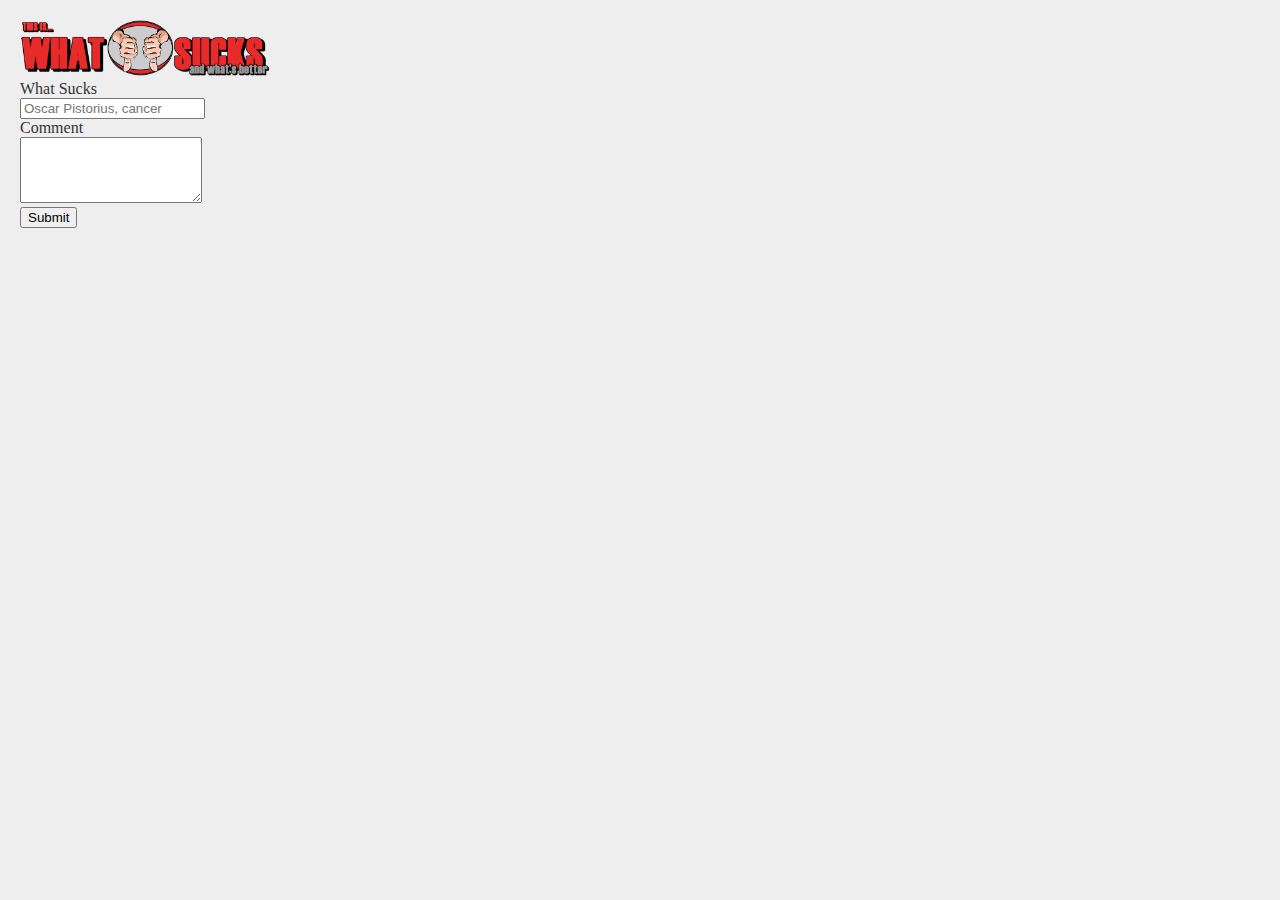
==== add.html @ 532cc8f7 "swlancaster db code" ====
<!DOCTYPE html>
<html>

<head>
    <title>This is What Sucks</title>

	<meta name="viewport" content="width=device-width, initial-scale=1"> 

    <link rel="stylesheet" type="text/css" media="all" href="css/main.css" />
    <link rel="stylesheet" type="text/css" media="all" href="css/responsive.css" />

	<link rel="stylesheet" href="http://code.jquery.com/mobile/1.2.0-rc.2/jquery.mobile-1.2.0-rc.2.min.css" />
	<script src="http://code.jquery.com/jquery-1.8.1.min.js"></script>
	<script src="http://code.jquery.com/mobile/1.2.0-rc.2/jquery.mobile-1.2.0-rc.2.min.js"></script>
	<script src="js/whatsucks.js" type="text/javascript"></script>

	<script>
	// function querystring(key) {
	// 	   var re=new RegExp('(?:\\?|&)'+key+'=(.*?)(?=&|$)','gi');
	// 	   var r=[], m;
	// 	   while ((m=re.exec(document.location.search)) != null) r.push(m[1]);
	// 	   return r;
	// 	}
	
	//alert('img-'+ querystring('img'));
	$(document).ready(function() {
	  // Handler for .ready() called.
	  	$('#thumby').html('<img style="margin-bottom: 10px; float:right; max-width:240px;" src="'+querystring('img')+'"/>');
		//alert('f');
	});

	
	//$('#thumby').html('<img src="'+querystring('img')+'"/>');
	</script>

</head>

    <body>
	<div style='margin:20px; position:relative'>
<div id="add-suck" class="modal hide fade" tabindex="-1" role="dialog" aria-labelledby="label" aria-hidden="true">
	<div class="">
		
		<img style="width:250px;" src="images/splash.png"/>
		<div id="thumby"/>
		<h3 id="label">Tell us what sucks...</h3>
		
	</div>

	<div class="add-body">
		<form class="form-horizontal">
			<div class="control-group">
				<label class="control-label" for="inputSucks">What Sucks</label>
				<div class="controls">
					<input type="text" id="inputSucks" placeholder="Oscar Pistorius, cancer">
				</div>
			</div>
		</form>

		<form class="form-horizontal">
			<div class="control-group">
				<label style="height: 100p;" class="control-label" for="inputComment">Comment</label>
				<div class="controls">
					<textarea rows="4"></textarea>
				</div>
			</div>
		</form>
	</div>

	<div class="modal-footer">
		
		<button class="btn btn-primary" onClick=self.close();pushThing2();>Submit</button>
		<!--<button class="btn" data-dismiss="modal" aria-hidden="true">Close</button>-->
	</div>
</div>
</div>
    </body>

</html>
---- css/main.css ----
body {
	margin: 0;
	padding: 0 0 20px;
	background-color: #EEE;
}

a, a:hover {
	color: #08C;
	text-decoration: none;
}

ul, li {
	list-style: none;
	margin: 0;
	padding: 0 0 10px;
}

.clearfix {
	clear: both;
}


/*** NAVIGATION BAR ***/

.navbar, .navbar .container {
	height: 50px;
	background-color: #000;
}

.navbar .left {
	height: 50px;
	position: relative;
}

.navbar .right {
	height: 50px;
	border-left: solid 1px #434343;
}

.navbar .logo {
	width: 32px;
	height: 32px;
	margin-top: 9px;
}

.navbar .title {
	top: 0;
	color: #FFF;
	font-size: 20px;
	margin: 15px 0 0 45px;
	position: absolute;
}

.navbar .form-search {
	float: right;
	margin: 10px 20px 0 0;
}

.navbar .form-search .btn {
	margin-top: 0;
}

.facebook {
	float: left;
	margin: 10px 0 0 20px;
}

.facebook iframe {
	margin-top: 5px;
}

.facebook #fbUser {
	display: inline-block;
}

.facebook #fbUser img {
	width: 22px;
	height: 22px;
	margin-top: 1px;
}


/*** MAIN ***/

.splash {
	text-align: center;
	padding: 70px 0 20px;
	background-color: #434343;
}

.content {
	padding-top: 30px;
}

.content h1 {
	float: left;
}

.content .action {
	float: right;
}

.content .bookmarklet {
	font-size: 14px;
	margin: 3px 0 0 20px;
}

#tiles {
	margin: 10px 0 30px;
	padding-top: 10px;
}

#tiles .box {
	height: 200px;
	margin: 0 10px 10px 0;
	background-color: #000;
	position: relative;
	overflow: hidden;
	text-align: center;
}

#tiles .caption {
	-ms-filter: "progid:DXImageTransform.Microsoft.Alpha(Opacity=80)";
	filter: alpha(opacity=80);
	-moz-opacity: 0.8;
	-khtml-opacity: 0.8;
	opacity: 0.8;
	background-color: #000;
	position: absolute;
	width: 100%;
	bottom: 0;
}

#tiles .caption p {
	color: #CCC;
	padding: 6px;
	font-size: 16px;
}


/*** SUCK ***/

.suck {
	padding-top: 80px;
}

.suck .img-large {
	text-align: center;
	margin-top: 20px;
	background-color: #000;
}

.suck img {
	width: 90%;
	padding: 20px;
}

.suck .caption {
	color: #CCC;
	padding: 25px 0;
	font-size: 20px;
	line-height: 24px;
	background-color: #000;
}

.suck .url {
	padding: 8px 0;
	font-size: 16px;
	background-color: #333;
}

.suck .sidebar {
	margin-left: 30px;
}

.suck .sidebar h3 {
	line-height: 28px;
	margin-top: 20px !important;
}

.suck .alternative {
	padding-bottom: 20px;
}

.suck .alternative li {
	color: #434343;
	font-size: 17px;
	margin-left: 5px;
	padding-bottom: 5px;
}

.suck .similar-sucks li {
	height: 100px;
	margin-bottom: 10px;
	overflow: hidden;
}

.suck .similar-sucks img {
	width: 100%;
	padding: 0;
	background-color: #333;
}


/*** BOOKMARKLET ***/

.install h4 {
	margin-top: 30px !important;
}

.install .desc {
	color: #878787;
	margin: 5px 0 30px;
	font-style: italic;
}

.install .btn {
	margin-bottom: 30px;
}

.install textarea {
	width: 98%;
}


/*** BOOTSTRAP OVERRIDES ***/

h1 {
	text-shadow: 1px 1px 1px #FFF;
	margin: 30px 0 0 !important;
}

h4 {
	margin-top: 0 !important;
}

[class*="span"] {
	margin-left: 0 !important;
}

.modal {
	position: absolute !important;
}

.modal-header {
	background-color: #DDD;
}

.modal-body input, .modal-body textarea {
	width: 90% ;
}

.control-label {
	font-size: 16px;
	color: #333;
}

.row {
	margin: 10px 0 0 !important;
}
---- css/responsive.css ----
@media only screen and (max-width: 979px) {
	.navbar .left {
		padding-left: 10px !important;
	}
	
	.navbar .form-search .input-large {
		width: 150px;
	}
	
	.navbar-fixed-top {
		margin-bottom: 0;
	}
	
	.splash {
		padding-top: 20px;
	}
	
	.tiles .overlay {
		display: none;
	}
	
	.suck {
		padding-top: 30px;
	}
}

@media only screen and (max-width: 767px) {
	.navbar {
		margin: 0;
	}
	
	.navbar .logo {
		float: left;
		margin-right: 20px;
	}

	.navbar .form-search {
		float: left;
	}

	.navbar .title {
		display: none;
	}

	.navbar .form-search .input-large {
		width: 200px;
	}
	
	.navbar .facebook {
		float: right;
		margin-top: -40px;
		padding-right: 20px;
	}

	.suck .sidebar {
		margin: 50px 0 0;
	}

	.content {
		padding: 30px 20px 0;
	}

	.content h1 {
		clear: both;
	}

	.content .action {
		float: left;
		margin: 0;
	}
}

@media only screen and (max-width: 480px) {
	.navbar .form-search {
		display:  none;
	}
	
	.content {
		padding: 30px 10px 0;
	}
	
	.tiles {
		padding-top: 0;
	}
	
	.suck .img-large {
		margin-top: 10px;
	}
}
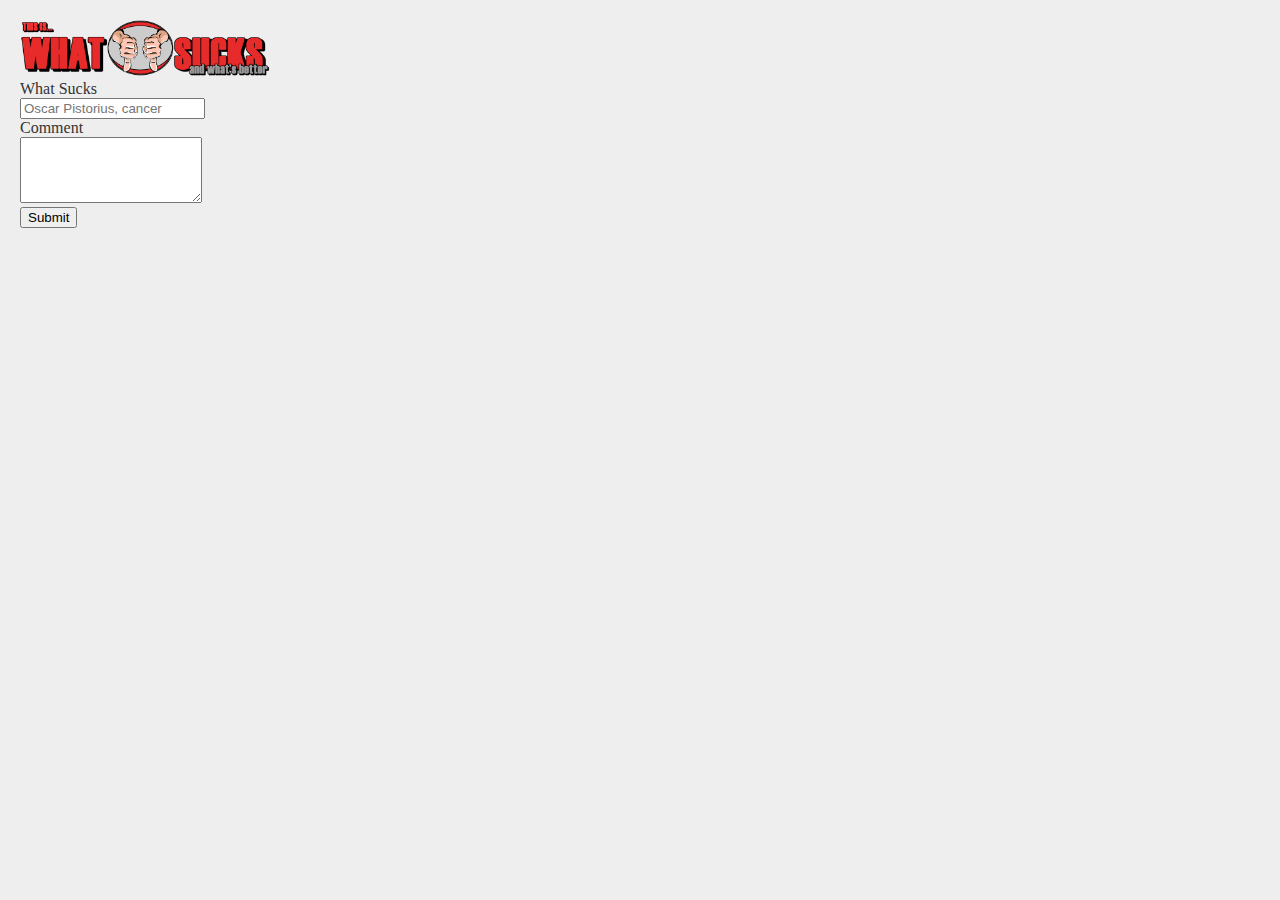
==== commit 9c050991: "Cleanup and Fixes" ====
--- a/add.html
+++ b/add.html
@@ -60,7 +60,7 @@
 			<div class="control-group">
 				<label style="height: 100p;" class="control-label" for="inputComment">Comment</label>
 				<div class="controls">
-					<textarea rows="4"></textarea>
+					<textarea id="inputComment" rows="4"></textarea>
 				</div>
 			</div>
 		</form>
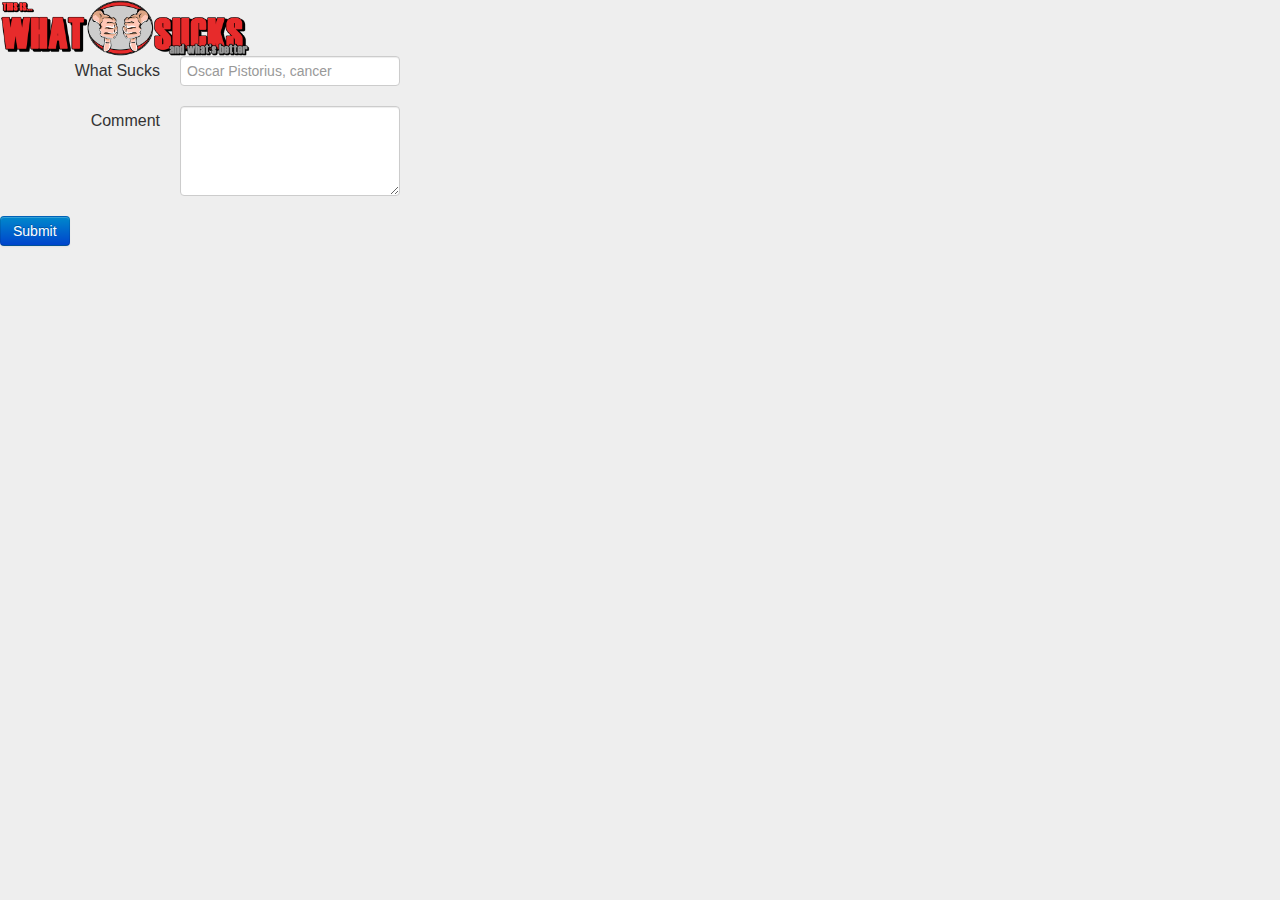
==== commit ab4aea41: "Can add Alternatives now and fixed the bootstrap issue on the add page from bookmarklet" ====
--- a/add.html
+++ b/add.html
@@ -6,73 +6,61 @@
 
 	<meta name="viewport" content="width=device-width, initial-scale=1"> 
 
+    <link rel="stylesheet" type="text/css" media="all" href="css/bootstrap.css" />
     <link rel="stylesheet" type="text/css" media="all" href="css/main.css" />
     <link rel="stylesheet" type="text/css" media="all" href="css/responsive.css" />
 
-	<link rel="stylesheet" href="http://code.jquery.com/mobile/1.2.0-rc.2/jquery.mobile-1.2.0-rc.2.min.css" />
-	<script src="http://code.jquery.com/jquery-1.8.1.min.js"></script>
-	<script src="http://code.jquery.com/mobile/1.2.0-rc.2/jquery.mobile-1.2.0-rc.2.min.js"></script>
+	<script type="text/javascript" src="js/jquery-1.9.1.min.js"></script>
+	<script type="text/javascript" src="js/bootstrap.js"></script>
+
 	<script src="js/whatsucks.js" type="text/javascript"></script>
 
 	<script>
-	// function querystring(key) {
-	// 	   var re=new RegExp('(?:\\?|&)'+key+'=(.*?)(?=&|$)','gi');
-	// 	   var r=[], m;
-	// 	   while ((m=re.exec(document.location.search)) != null) r.push(m[1]);
-	// 	   return r;
-	// 	}
-	
-	//alert('img-'+ querystring('img'));
-	$(document).ready(function() {
-	  // Handler for .ready() called.
-	  	$('#thumby').html('<img style="margin-bottom: 10px; float:right; max-width:240px;" src="'+querystring('img')+'"/>');
-		//alert('f');
-	});
-
-	
-	//$('#thumby').html('<img src="'+querystring('img')+'"/>');
+		$(document).ready(function() {
+	  		$('#thumby').html('<img style="margin-bottom: 10px; float:right; max-width:240px;" src="'+querystring('img')+'"/>');
+		});
+		//$('#thumby').html('<img src="'+querystring('img')+'"/>');
 	</script>
 
 </head>
 
     <body>
-	<div style='margin:20px; position:relative'>
-<div id="add-suck" class="modal hide fade" tabindex="-1" role="dialog" aria-labelledby="label" aria-hidden="true">
-	<div class="">
-		
-		<img style="width:250px;" src="images/splash.png"/>
-		<div id="thumby"/>
-		<h3 id="label">Tell us what sucks...</h3>
-		
-	</div>
+			<div id="add-suck" class="" tabindex="-1" role="dialog" aria-labelledby="label" aria-hidden="true">
+				<div class="">
 
-	<div class="add-body">
-		<form class="form-horizontal">
-			<div class="control-group">
-				<label class="control-label" for="inputSucks">What Sucks</label>
-				<div class="controls">
-					<input type="text" id="inputSucks" placeholder="Oscar Pistorius, cancer">
+					<img style="width:250px;" src="images/splash.png"/>
+					<div id="thumby"/>
+					<h3 id="label">Tell us what sucks...</h3>
+
+				</div>
+
+			<div class="add-body">
+					<form class="form-horizontal">
+						<div class="control-group">
+							<label class="control-label" for="inputSucks">What Sucks</label>
+							<div class="controls">
+								<input type="text" id="inputSucks" placeholder="Oscar Pistorius, cancer">
+							</div>
+						</div>
+					</form>
+
+					<form class="form-horizontal">
+						<div class="control-group">
+							<label style="height: 100p;" class="control-label" for="inputComment">Comment</label>
+							<div class="controls">
+								<textarea id="inputComment" rows="4"></textarea>
+							</div>
+						</div>
+					</form>
+				</div>
+
+				<div class="">
+
+					<button class="btn btn-primary" onClick=self.close();pushThing2();>Submit</button>
+					<!--<button class="btn" data-dismiss="modal" aria-hidden="true">Close</button>-->
 				</div>
 			</div>
-		</form>
-
-		<form class="form-horizontal">
-			<div class="control-group">
-				<label style="height: 100p;" class="control-label" for="inputComment">Comment</label>
-				<div class="controls">
-					<textarea id="inputComment" rows="4"></textarea>
-				</div>
-			</div>
-		</form>
-	</div>
-
-	<div class="modal-footer">
-		
-		<button class="btn btn-primary" onClick=self.close();pushThing2();>Submit</button>
-		<!--<button class="btn" data-dismiss="modal" aria-hidden="true">Close</button>-->
-	</div>
-</div>
-</div>
+	
     </body>
 
 </html>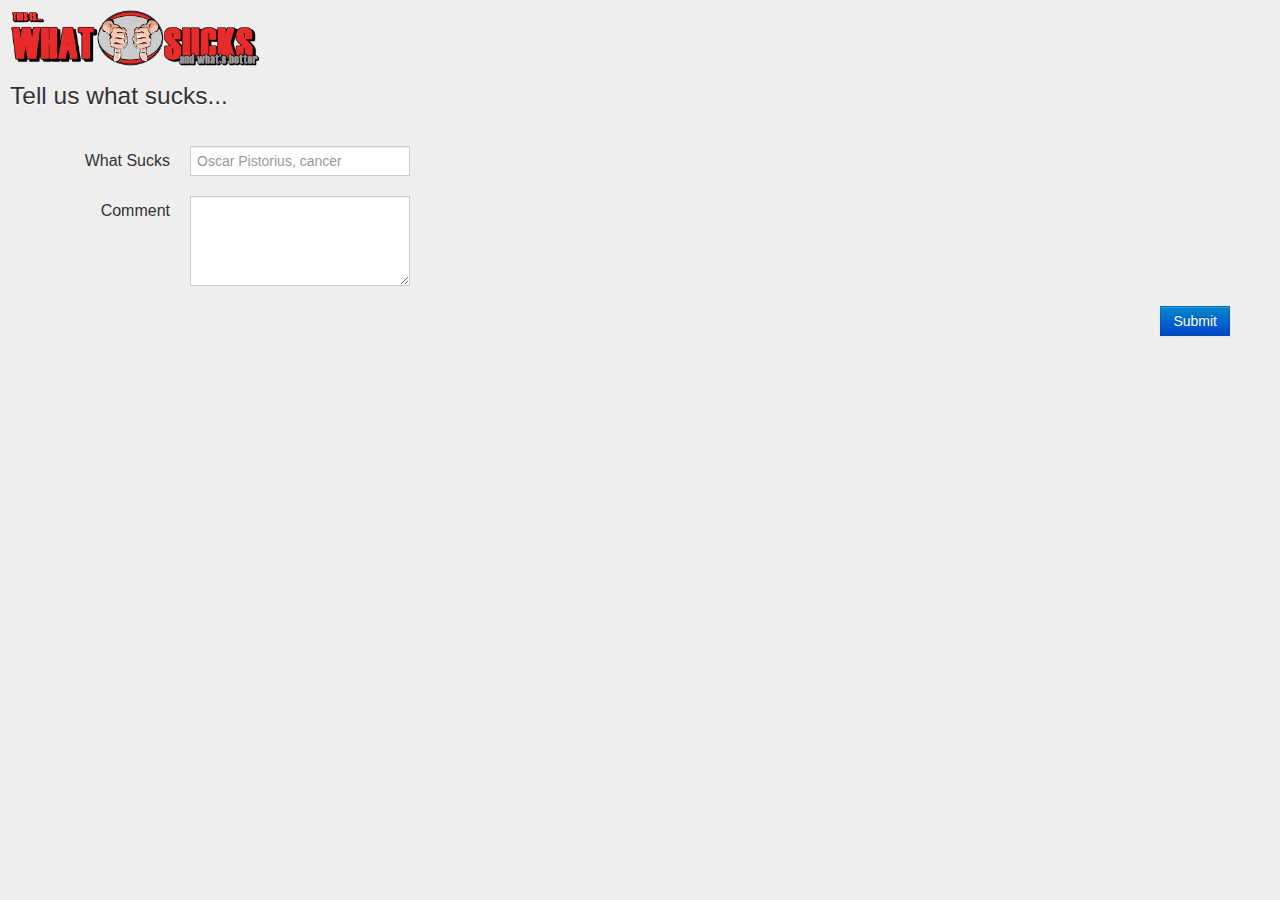
==== commit 3c171bd9: "Added alt popularity, tweaked add.html" ====
--- a/add.html
+++ b/add.html
@@ -12,25 +12,27 @@
 
 	<script type="text/javascript" src="js/jquery-1.9.1.min.js"></script>
 	<script type="text/javascript" src="js/bootstrap.js"></script>
-
+	
 	<script src="js/whatsucks.js" type="text/javascript"></script>
 
 	<script>
 		$(document).ready(function() {
-	  		$('#thumby').html('<img style="margin-bottom: 10px; float:right; max-width:240px;" src="'+querystring('img')+'"/>');
+	  		$('#thumby').html('<img style="margin-bottom: 10px; max-width:180px;" src="'+querystring('img')+'"/>');
 		});
 		//$('#thumby').html('<img src="'+querystring('img')+'"/>');
 	</script>
 
 </head>
 
-    <body>
-			<div id="add-suck" class="" tabindex="-1" role="dialog" aria-labelledby="label" aria-hidden="true">
+    <body style="margin:10px;">
+			<div id="add-suck1" class="" tabindex="-1" role="dialog" aria-labelledby="label" aria-hidden="true">
 				<div class="">
 
 					<img style="width:250px;" src="images/splash.png"/>
+					
+					<h3 id="label">Tell us what sucks...</h3>
 					<div id="thumby"/>
-					<h3 id="label">Tell us what sucks...</h3>
+					
 
 				</div>
 
@@ -55,8 +57,7 @@
 				</div>
 
 				<div class="">
-
-					<button class="btn btn-primary" onClick=self.close();pushThing2();>Submit</button>
+					<button style="float: right; margin-right: 40px;" class="btn btn-primary" onClick=self.close();addFromBookmarklet();>Submit</button>
 					<!--<button class="btn" data-dismiss="modal" aria-hidden="true">Close</button>-->
 				</div>
 			</div>
--- a/css/main.css
+++ b/css/main.css
@@ -4,6 +4,11 @@
 	background-color: #EEE;
 }
 
+h1, h2, h3 {
+	font-weight: normal;
+	text-shadow: 0 1px #FFF;
+}
+
 a, a:hover {
 	color: #08C;
 	text-decoration: none;
@@ -23,31 +28,38 @@
 /*** NAVIGATION BAR ***/
 
 .navbar, .navbar .container {
-	height: 50px;
-	background-color: #000;
+	height: 35px;
+	border-bottom: solid 1px #000;
+	background: #000000;
+	background: -moz-linear-gradient(top,  #000000 0%, #333333 100%);
+	background: -webkit-gradient(linear, left top, left bottom, color-stop(0%,#000000), color-stop(100%,#333333));
+	background: -webkit-linear-gradient(top,  #000000 0%,#333333 100%);
+	background: -o-linear-gradient(top,	 #000000 0%,#333333 100%);
+	background: -ms-linear-gradient(top,  #000000 0%,#333333 100%);
+	background: linear-gradient(to bottom,	#000000 0%,#333333 100%);
+	filter: progid:DXImageTransform.Microsoft.gradient( startColorstr='#000000', endColorstr='#333333',GradientType=0 );
 }
 
 .navbar .left {
-	height: 50px;
+	height: 35px;
 	position: relative;
 }
 
 .navbar .right {
-	height: 50px;
-	border-left: solid 1px #434343;
+	height: 35px;
 }
 
 .navbar .logo {
 	width: 32px;
 	height: 32px;
-	margin-top: 9px;
+	margin-top: 1px;
 }
 
 .navbar .title {
 	top: 0;
-	color: #FFF;
-	font-size: 20px;
-	margin: 15px 0 0 45px;
+	color: #CCC;
+	font-size: 16px;
+	margin: 7px 0 0 40px;
 	position: absolute;
 }
 
@@ -62,7 +74,7 @@
 
 .facebook {
 	float: left;
-	margin: 10px 0 0 20px;
+	margin: 2px 0 0 20px;
 }
 
 .facebook iframe {
@@ -84,102 +96,129 @@
 
 .splash {
 	text-align: center;
-	padding: 70px 0 20px;
-	background-color: #434343;
+	padding: 50px 0 20px;
+	background-color: #DDD;
+	border-bottom: solid 1px #FFF;
 }
 
 .content {
-	padding-top: 30px;
-}
-
-.content h1 {
-	float: left;
+	padding: 30px 0 0;
+	position: relative;
 }
 
 .content .action {
-	float: right;
+	top: 15px;
+	right: 0;
+	position: absolute;
 }
 
 .content .bookmarklet {
-	font-size: 14px;
-	margin: 3px 0 0 20px;
-}
-
-#tiles {
+	font-size: 13px;
+	margin: 2px 0 0 28px;
+}
+
+.tiles {
 	margin: 10px 0 30px;
-	padding-top: 10px;
-}
-
-#tiles .box {
+	padding-top: 5px;
+}
+
+.tiles .box {
 	height: 200px;
-	margin: 0 10px 10px 0;
-	background-color: #000;
+	margin-bottom: 20px;
+	padding: 5px;
+	background-color: #FFF;
+	border: solid 1px #CCC;
 	position: relative;
 	overflow: hidden;
 	text-align: center;
 }
 
-#tiles .caption {
-	-ms-filter: "progid:DXImageTransform.Microsoft.Alpha(Opacity=80)";
-	filter: alpha(opacity=80);
-	-moz-opacity: 0.8;
-	-khtml-opacity: 0.8;
-	opacity: 0.8;
-	background-color: #000;
+.tiles .box:hover {
+	border: solid 1px #999;
+}
+
+.tiles .caption {
+	-ms-filter: "progid:DXImageTransform.Microsoft.Alpha(Opacity=95)";
+	filter: alpha(opacity=95);
+	-moz-opacity: 0.95;
+	-khtml-opacity: 0.95;
+	opacity: 0.95;
+	background-color: #DDE0DD;
 	position: absolute;
 	width: 100%;
 	bottom: 0;
-}
-
-#tiles .caption p {
-	color: #CCC;
+	left: 0;
+}
+
+.tiles .caption p {
+	color: #222;
+	margin: 3px;
 	padding: 6px;
-	font-size: 16px;
+	font-size: 14px;
+	text-shadow: 0 1px #FFF;
 }
 
 
 /*** SUCK ***/
 
 .suck {
-	padding-top: 80px;
+	padding-top: 65px;
+}
+
+.suck h1,
+.suck .modal h3 {
+	margin-top: 0;
+}
+
+.suck h3 {
+	margin: 50px 0 0;
+}
+
+.suck .action {
+	top: 50px;
+}
+
+.suck .what-sucks {
+	margin: 80px 0 0;
+	text-align: center;
+	background-color: #DDD;
+}
+
+.suck .whats-better {
+	margin-top: 80px;
+	background-color: #DDD;
+}
+
+.suck .what-sucks .wrapper,
+.suck .whats-better .wrapper {
+	margin: 20px;
+}
+
+.suck .what-sucks h1 {
+	text-align: left;
+}
+
+.suck .whats-better .btn {
+	margin-bottom: 10px;
 }
 
 .suck .img-large {
-	text-align: center;
-	margin-top: 20px;
-	background-color: #000;
-}
-
-.suck img {
-	width: 90%;
-	padding: 20px;
+	background-color: #FFF;
+	padding: 10px;
 }
 
 .suck .caption {
 	color: #CCC;
-	padding: 25px 0;
-	font-size: 20px;
-	line-height: 24px;
-	background-color: #000;
+	padding: 20px 0;
+	font-size: 16px;
+	background-color: #333;
 }
 
 .suck .url {
 	padding: 8px 0;
-	font-size: 16px;
+	font-size: 13px;
+	line-height: 15px;
 	background-color: #333;
-}
-
-.suck .sidebar {
-	margin-left: 30px;
-}
-
-.suck .sidebar h3 {
-	line-height: 28px;
-	margin-top: 20px !important;
-}
-
-.suck .alternative {
-	padding-bottom: 20px;
 }
 
 .suck .alternative li {
@@ -225,21 +264,10 @@
 
 /*** BOOTSTRAP OVERRIDES ***/
 
-h1 {
-	text-shadow: 1px 1px 1px #FFF;
-	margin: 30px 0 0 !important;
-}
-
-h4 {
-	margin-top: 0 !important;
-}
-
-[class*="span"] {
-	margin-left: 0 !important;
-}
-
-.modal {
-	position: absolute !important;
+.btn, .btn-large, input[type="text"], textarea, .modal-footer {
+	-webkit-border-radius: 0;
+	-moz-border-radius: 0;
+	border-radius: 0;
 }
 
 .modal-header {
@@ -254,7 +282,3 @@
 	font-size: 16px;
 	color: #333;
 }
-
-.row {
-	margin: 10px 0 0 !important;
-}
--- a/css/responsive.css
+++ b/css/responsive.css
@@ -15,12 +15,12 @@
 		padding-top: 20px;
 	}
 	
-	.tiles .overlay {
-		display: none;
+	.suck {
+		padding-top: 30px;
 	}
 	
-	.suck {
-		padding-top: 30px;
+	.suck .action {
+		top: 15px;
 	}
 }
 
@@ -38,10 +38,6 @@
 		float: left;
 	}
 
-	.navbar .title {
-		display: none;
-	}
-
 	.navbar .form-search .input-large {
 		width: 200px;
 	}
@@ -52,12 +48,8 @@
 		padding-right: 20px;
 	}
 
-	.suck .sidebar {
-		margin: 50px 0 0;
-	}
-
 	.content {
-		padding: 30px 20px 0;
+		padding: 20px 20px 0;
 	}
 
 	.content h1 {
@@ -66,24 +58,33 @@
 
 	.content .action {
 		float: left;
+		margin: 0 0 30px;
+		position: static;
+	}
+	
+	.suck .action {
 		margin: 0;
+	}
+	
+	.suck h1 {
+		padding-top: 10px;
+	}
+	
+	.suck .what-sucks, .suck .whats-better {
+		margin-top: 0;
 	}
 }
 
 @media only screen and (max-width: 480px) {
+	.modal {
+		position: absolute !important;
+	}
+	
 	.navbar .form-search {
 		display:  none;
 	}
 	
 	.content {
-		padding: 30px 10px 0;
-	}
-	
-	.tiles {
-		padding-top: 0;
-	}
-	
-	.suck .img-large {
-		margin-top: 10px;
+		padding: 20px 10px 0;
 	}
 }